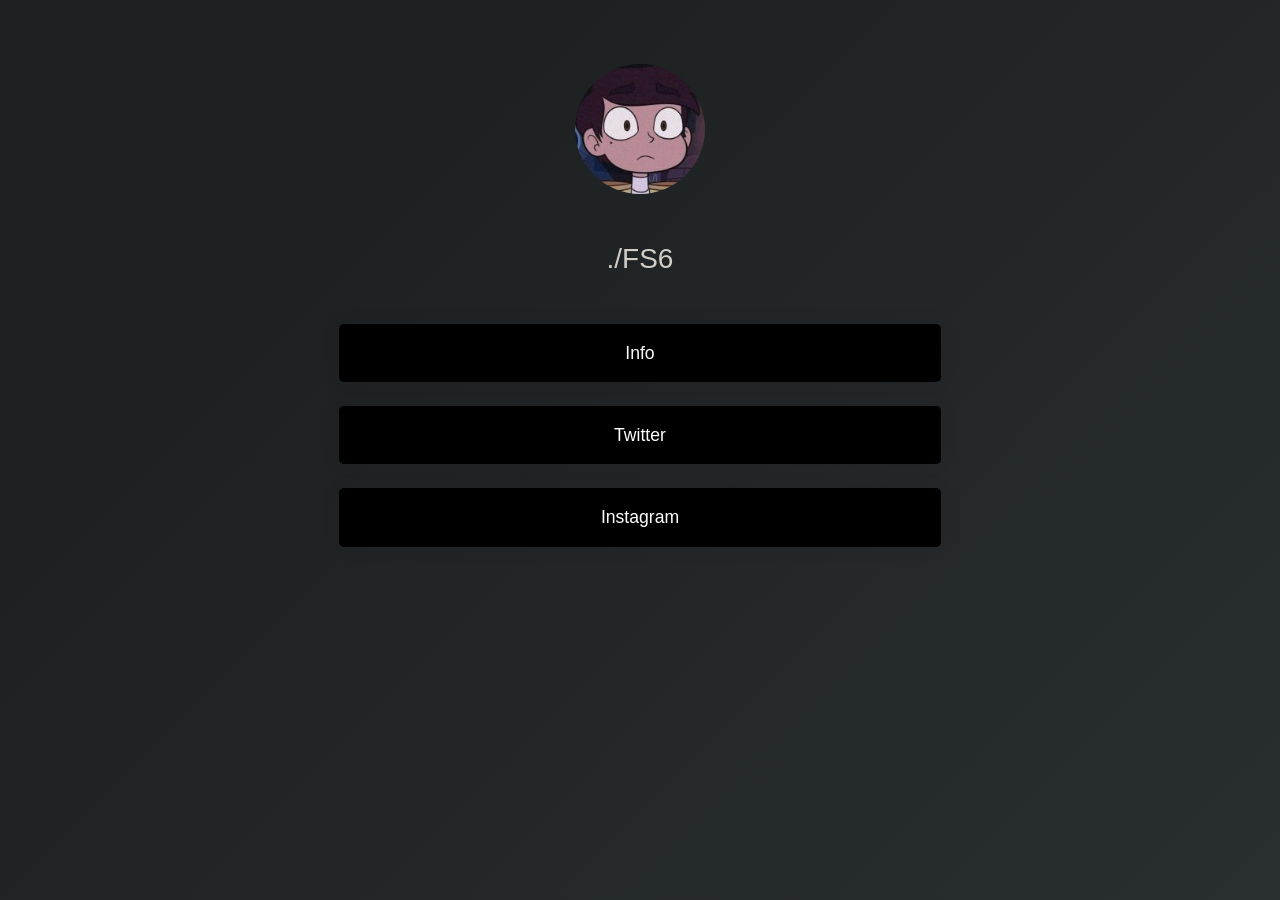
==== index.html @ 4f51d53f "FS6" ====
<!DOCTYPE html>

<html class="ltr profile-html" dir="ltr"><head><meta http-equiv="Content-Type" content="text/html; charset=UTF-8">
    <title>#~:FS6./  </title>
<meta name="keywords" content="[ Fs6.hacker ]  " />
    
    <meta name="viewport" content="width=device-width, initial-scale=1, shrink-to-fit=no">
    <link href="https://4bio.me/template/images/favicon.ico" rel="shortcut icon">
    <link href="FS6/bootstrap.min.css" rel="stylesheet" media="screen">
    <link href="FS6/custom.css" rel="stylesheet" media="screen">
    <link href="FS6/fa-svg-with-js.css" rel="stylesheet" media="screen">
    <link href="FS6/animate.min.css" rel="stylesheet" media="screen">
    <link href="FS6/css" rel="stylesheet">
    <script type="text/javascript" async="" src="FS6/analytics.js.download"></script><script defer="" src="FS6/fontawesome-all.min.js.download"></script>

    
    
    
</head>
<body class="profile-body " style="">
<div class="container p-3"><!-- Start Container -->

    
<div class="row d-flex justify-content-center">
    <div class="col-md-8">
        <div class="text-center">
            <img src="FS6/dcd781556f42d4003dc2f4dc1a917961.jpeg" class="mt-5 rounded-circle" style="max-width: 130px;max-height: 130px;" alt="./FS6">

            <div class="m-5">
                <h3>
                    <span class="profile-header">./FS6</span>

                                    </h3>

                            </div>




            
                
                
                    
                    <div class="my-4">
                        <a href="https://4bio.me/out/309/" class="btn btn-dark btn-block profile-button-addition" style="background: #000000">Info</a>
                    </div>

                
            
                
                
                    
                    <div class="my-4">
                        <a href="https://4bio.me/out/308/" class="btn btn-dark btn-block profile-button-addition" style="background: #000000">Twitter </a>
                    </div>

                
            
                
                
                    
                    <div class="my-4">
                        <a href="https://4bio.me/out/307/" class="btn btn-dark btn-block profile-button-addition" style="background: #000000">Instagram </a>
                    </div>

                
            



        </div>
    </div>
</div>

        </div>

                <div class="sticky-footer">
            <div class="container text-center">

               

            </div>
        </div>
        
        <script src="./__FS6 ( FS6A ) - Links Bio Collection_files/jquery-3.2.1.min.js.download"></script>
        <script src="./__FS6 ( FS6A ) - Links Bio Collection_files/popper.min.js.download"></script>
        <script src="./__FS6 ( FS6A ) - Links Bio Collection_files/bootstrap.min.js.download"></script>

        <script>
            $(document).ready(function() {
                /* Enable tooltips everywhere */
                $('[data-toggle="tooltip"]').tooltip()
            });
        </script>
    

</body></html>
---- FS6/custom.css ----
/* Defining some vars */
:root {
  --main-color: #00eaca;
  --main-gradient: linear-gradient(333deg, #00dc9f 0%, #2fb2ff 100%);
}

body {
  background: #181a1b;
}

@media (min-width: 1200px) {
  .container {
    width: 1050px;
  }
}
@media (min-width: 992px) {
  .container {
    width: 950px;
  }
}

.modal-content {
  border-radius: 3px;
  border: none;
  box-shadow: none;
  -webkit-box-shadow: none;
}

.modal-header {
  padding: 10px;
}
.form-control {
  font-size: 14px;
  color: #555;
  background-color: #fff;
  background-image: none;
  border: 1px solid #edeeee;
  -webkit-transition: border-color ease-in-out 0.15s,
    box-shadow ease-in-out 0.15s;
  transition: border-color ease-in-out 0.15s, box-shadow ease-in-out 0.15s;
}

.bg-main .form-control:focus {
  border-color: white !important;
}

.form-control:focus {
  outline: 0;
  -webkit-box-shadow: none;
  box-shadow: inset none;
}

.btn-default {
  color: #fff;
  background-color: #333333;
  border-color: #333333;
}

.btn-default:hover {
  color: #fff;
  background-color: #1e1e1e;
  border-color: #1e1e1e;
}

.btn-main {
  background: var(--main-gradient) !important;
  color: white !important;
  transition: all 0.3s ease-in-out;
}

.btn-main:hover {
  transform: scale(1.02);
  box-shadow: 0px 0px 10px rgba(0, 0, 0, 0.15);
}

.btn-main:active {
  transform: scale(1.01);
  box-shadow: 0px 0px 10px rgba(0, 0, 0, 0.1);
}

.btn-main:focus {
  box-shadow: none !important;
}

.sticky-footer {
  margin-top: 5rem;
  padding: 2rem 0 3rem 0;
  font-size: 0.9rem;
}

.sticky-footer,
.sticky-footer a {
  color: #9b9b9b;
}

.sticky-footer a:hover {
  color: #000;
}

/* Helper classes */
.zoomer {
  transition: transform 0.3s ease-in-out;
}

.zoomer:hover {
  transform: scale(1.02);
}

.clickable {
  cursor: pointer;
}

.get-back-button {
  color: #1a9ddb;
  background-color: #ffffff;
  border-color: #1a9ddb;
  padding: 3px 10px;
  transition: all 0.5s;
}
.get-back-button:hover,
.get-back-button:focus,
.get-back-button:active,
.get-back-button.active,
.open .dropdown-toggle.get-back-button {
  color: #ffffff;
  background-color: #1a9ddb;
  border-color: #1a9ddb;
}

.dropdown-toggle-simple::after {
  display: none;
}

.dropdown-menu {
  box-shadow: 0px 0px 20px #00000010;
  border: 0;
}

.dropdown-item:active {
  background: var(--main-gradient);
}

/* Navbar custom menu */
.navbar-avatar-image {
  width: 24px;
  height: 24px;
  margin-right: 10px;
}

.navbar-main {
  background: #161718 !important;
  box-shadow: 0px 0px 20px #00000010;
}

.navbar-main .navbar-brand {
  color: #cac7c3 !important;
  font-size: 1.1rem;
}

.navbar-main .navbar-nav > li > a {
  font-size: 0.9rem;
  color: #595758;
  padding-top: 0.5rem;
  padding-bottom: 0.5rem;
}

.navbar-main .navbar-nav > li > a:hover {
  color: #403f3f;
}

.navbar-menu-margin {
  margin-bottom: 3rem;
}

.navbar {
  min-height: 0px !important;
}

.list-group-item:first-child {
  border-top-right-radius: 0px;
  border-top-left-radius: 0px;
}
.list-group-item:last-child {
  border-bottom-right-radius: 0px;
  border-bottom-left-radius: 0px;
}
a.list-group-item.active,
a.list-group-item.active:hover,
a.list-group-item.active:focus {
  background-color: #3b4f5e;
  border-color: #3b4f5e;
}
.nav-pills > li.active > a,
.nav-pills > li.active > a:hover,
.nav-pills > li.active > a:focus {
  background-color: #3b4f5e;
}

/* Store page */
.label-store {
  font-size: 60%;
}
.media-store {
  margin-top: 25px;
}
.media-store-disabled {
  opacity: 0.5;
}
.paypal-submit {
  width: 100px;
  height: auto;
}

.bg-main {
  background: var(--main-gradient) !important;
  transition: background 1s;
}

.text-main {
  color: var(--main-color);
}

.bg-instagram {
  background: #f75581;
  background: linear-gradient(333deg, #c32dca 0%, #ffbb3e 100%);
}

/* Index presentation */
.index-container {
  min-height: 480px;
  margin-top: 3rem;
  background: url("../images/index.svg");
  background-repeat: no-repeat;
  background-position: 80%;
  background-size: 40%;
}

@media (max-width: 768px) {
  .index-container {
    background: white;
  }
}

@media (min-width: 1660px) {
  .index-container {
    background-size: 30%;
  }
}

.faded-container {
  background: linear-gradient(333deg, #009fdc 0%, #aa2fff 100%) !important;
  padding: 9rem 0;
}

.index-header-text {
  font-size: 3rem;
  padding-top: 5rem;
}

.index-subheader-text {
  color: #6c757d;
}

.index-header-button {
}

.index-block-margin {
  margin: 8rem 0;
}

/* Other stuff animated */
.container-animated-up {
  animation-duration: 1s;
  animation-fill-mode: both;
  animation-name: fadeIn;
  animation-delay: 1.3s;
}

/* Animate dropdown menu */
.dropdown .dropdown-menu {
  animation-name: ex;
  animation-duration: 0.3s;
}
@keyframes ex {
  from {
    opacity: 0.3;
  }
  to {
    opacity: 1;
  }
}

/* Chart */
.chart-container {
  position: relative;
  margin: auto;
  height: 250px;
  width: 100%;
}

.admin-widget-chart-container {
  position: relative;
  margin: auto;
  height: 50px;
  width: 100%;
}

/* custom shadow cards */
.card-shadow {
  box-shadow: 0px 0px 20px #00000010;
  border: 0;
}

.card-small-text {
  font-size: 0.85rem;
  line-height: 1rem;
  text-transform: lowercase;
}

.bg-shadow {
  box-shadow: 2px 2px 10px 0px #88888866;
}

.profile-html {
  min-height: 100%;
}

.profile-body {
  font-family: "Montserrat", sans-serif;
  background-color: #2d3436;
  background-image: linear-gradient(315deg, #292e30 0%, #1e2122 74%);
  background-size: cover;
  background-repeat: no-repeat;
  height: 100%;
}

.profile-button-addition {
  white-space: normal;
  word-wrap: break-word;
  padding: 1rem 1rem;
  font-size: 1.1rem;
  border-radius: 0.3rem;
  box-shadow: 0px 0px 20px #00000010;
  border: 0;
  transition: opacity 0.3s, background 0.3s;
}

.profile-button-addition:hover {
  opacity: 0.9;
}

.profile-verified-badge {
  color: #3897f0;
}

.profile-settings-avatar {
  max-width: 165px;
  max-height: 165px;
  cursor: pointer;
}

.profile-background-enabled .profile-header,
.profile-background-enabled .profile-description {
  color: white;
  text-shadow: 1px 1px 2px rgba(0, 0, 0, 0.4);
}

[type="radio"][name="color"] {
  visibility: hidden;
}

.round-shape {
  width: 16px;
  height: 16px;
  min-width: 16px;
  min-height: 16px;
  border-radius: 50%;
  margin: 5px;
  transition: opacity 0.3s;
}

.round-shape:hover {
  opacity: 0.9;
}

.bitly-logo {
  width: 20px;
  height: 20px;
  margin: 5px;
  transition: opacity 0.3s;
}

.bitly-logo:hover {
  opacity: 0.9;
}

/* Pricing cards */
.pricing-card-pro {
  background: linear-gradient(333deg, #060606 0%, #232323 100%) !important;
}

.pricing-card-header-text {
  font-weight: bold;
  letter-spacing: 0.15rem;
  font-size: 0.9rem;
}

.pricing-card-price-currency {
  font-size: 0.9rem;
  font-weight: lighter;
}

.pricing-card-price {
  font-size: 4.1rem;
  font-weight: lighter;
}

/* Small Admin navbar */
.navbar-small-admin-menu {
  background: #2b2b2b !important;
  border: none;
  border-radius: 0px;
  font-family: "Segoe UI", Tahoma, Segoe UI, Arial, sans-serif;
  margin-bottom: 0px;
}

.navbar-small-admin-brand {
  font-size: 0.9rem;
  height: 30px;
  padding: 0.3rem 0 0 0;
  margin-right: 20px;
  color: #fff;
}
.navbar-small-admin-brand:hover {
  color: #fff;
}

.navbar-small-admin-nav {
  height: 30px;
  float: none;
}

.navbar-small-admin-nav > li > a {
  font-size: 0.75rem;
  padding-top: 0.4rem;
  padding-bottom: 0;
  color: #fff;
  opacity: 0.9;
}

.navbar-admin-menu .navbar-nav-admin > li > a {
  color: #fff;
  opacity: 0.9;
}

.navbar-admin-menu .navbar-nav-admin > li > a:hover,
.navbar-admin-menu .navbar-nav-admin > li > a:focus {
  opacity: 1;
}

/* Datepicker modal */
.datepicker-modal {
  z-index: 9999 !important;
}

/* Admin menu */
.navbar-admin-menu {
  /*background: linear-gradient(333deg, #1DD4CD -0%, #1BDB90 100%);*/
  background: #fff;
  border: none;
  border-radius: 0px;
  font-family: "Segoe UI", Tahoma, Segoe UI, Arial, sans-serif;
  margin-bottom: 0px;
}
.navbar-admin-menu-border {
  background: linear-gradient(333deg, #1dd4cd -0%, #1bdb90 100%);
  min-height: 10px;
}

.navbar-admin-nav {
}

.navbar-toggler-admin {
  background: rgba(27, 219, 144, 0.8);
}

.navbar-admin-nav > li > a {
  font-size: 1rem;
  padding-top: 0.65rem;
  padding-bottom: 0.65rem;
  padding-left: 0.8rem !important;
  padding-right: 0.8rem !important;
}

.navbar-admin-brand {
  font-size: 1.1rem;
  padding: 0;
  color: rgba(0, 0, 0, 0.85) !important;
  transition: all 0.2s ease-in-out;
}

.navbar-admin-brand:hover {
  color: #1bdb90 !important;
}

.nav-link-admin {
  color: rgba(0, 0, 0, 0.85) !important;
  transition: all 0.3s;
  position: relative;
  top: 0;
}
.nav-link-admin:hover {
  top: -5px;
  color: #1bdb90 !important;
}

/* Right to left */
.rtl body {
  direction: rtl;
}

.rtl .container {
  text-align: right;
}

.rtl .form-check-input {
  margin-left: 0;
  margin-right: -1.25rem;
}

.rtl .btn-get-back {
  padding: 0.2rem 0.5rem 0.3rem 0.5rem;
}

.rtl .list-group {
  padding-right: 0;
}

.rtl .list-group-item {
  text-align: right;
}

.rtl .dropdown-toggle::after {
  margin-right: 0.255em;
}

.rtl .sticky-footer {
  text-align: right;
}

.rtl .card {
  text-align: right;
}

.rtl .index-search-input {
  margin-right: 0;
  margin-left: 0.5rem;
}

.rtl .index-source-button {
  margin-right: 0;
  margin-left: 0.5rem;
}

.rtl .index-container {
  text-align: right;
}

.rtl .dropdown-item {
  text-align: right;
}

.rtl .btn-group > .btn:first-child {
  border-top-left-radius: 0;
  border-bottom-left-radius: 0;
  border-top-right-radius: 0.2rem;
  border-bottom-right-radius: 0.2rem;
}

.rtl .btn-group > .btn:last-child {
  border-top-right-radius: 0;
  border-bottom-right-radius: 0;
  border-top-left-radius: 0.2rem;
  border-bottom-left-radius: 0.2rem;
}

.rtl .btn-group > .btn:last-child:not(:last-child):not(:first-child) {
  border-radius: 0;
}

.rtl .input-group > .form-control:not(:first-child) {
  border-top-left-radius: 0.2rem;
  border-bottom-left-radius: 0.2rem;
  border-top-right-radius: 0;
  border-bottom-right-radius: 0;
}

.rtl .input-group > .input-group-prepend > .input-group-text {
  border-top-right-radius: 0.2rem;
  border-bottom-right-radius: 0.2rem;
  border-top-left-radius: 0;
  border-bottom-left-radius: 0;
}

.rtl .datepicker {
  left: auto;
  right: -10000px;
}

.rtl .datepicker.active {
  right: unset;
}

.rtl .dropdown-menu {
  left: 0;
  right: auto;
}

.rtl .input-group-datepicker {
  margin-right: 0;
  margin-left: 0.5rem;
}

.rtl .form-check {
  padding-left: 0;
  padding-right: 1.25rem;
}
---- FS6/fa-svg-with-js.css ----
/*!
 * Font Awesome Free 5.0.6 by @fontawesome - http://fontawesome.com
 * License - http://fontawesome.com/license (Icons: CC BY 4.0, Fonts: SIL OFL 1.1, Code: MIT License)
 */
svg:not(:root).svg-inline--fa {
  overflow: visible; }

.svg-inline--fa {
  display: inline-block;
  font-size: inherit;
  height: 1em;
  overflow: visible;
  vertical-align: -.125em; }
  .svg-inline--fa.fa-lg {
    vertical-align: -.225em; }
  .svg-inline--fa.fa-w-1 {
    width: 0.0625em; }
  .svg-inline--fa.fa-w-2 {
    width: 0.125em; }
  .svg-inline--fa.fa-w-3 {
    width: 0.1875em; }
  .svg-inline--fa.fa-w-4 {
    width: 0.25em; }
  .svg-inline--fa.fa-w-5 {
    width: 0.3125em; }
  .svg-inline--fa.fa-w-6 {
    width: 0.375em; }
  .svg-inline--fa.fa-w-7 {
    width: 0.4375em; }
  .svg-inline--fa.fa-w-8 {
    width: 0.5em; }
  .svg-inline--fa.fa-w-9 {
    width: 0.5625em; }
  .svg-inline--fa.fa-w-10 {
    width: 0.625em; }
  .svg-inline--fa.fa-w-11 {
    width: 0.6875em; }
  .svg-inline--fa.fa-w-12 {
    width: 0.75em; }
  .svg-inline--fa.fa-w-13 {
    width: 0.8125em; }
  .svg-inline--fa.fa-w-14 {
    width: 0.875em; }
  .svg-inline--fa.fa-w-15 {
    width: 0.9375em; }
  .svg-inline--fa.fa-w-16 {
    width: 1em; }
  .svg-inline--fa.fa-w-17 {
    width: 1.0625em; }
  .svg-inline--fa.fa-w-18 {
    width: 1.125em; }
  .svg-inline--fa.fa-w-19 {
    width: 1.1875em; }
  .svg-inline--fa.fa-w-20 {
    width: 1.25em; }
  .svg-inline--fa.fa-pull-left {
    margin-right: .3em;
    width: auto; }
  .svg-inline--fa.fa-pull-right {
    margin-left: .3em;
    width: auto; }
  .svg-inline--fa.fa-border {
    height: 1.5em; }
  .svg-inline--fa.fa-li {
    width: 2em; }
  .svg-inline--fa.fa-fw {
    width: 1.25em; }

.fa-layers svg.svg-inline--fa {
  bottom: 0;
  left: 0;
  margin: auto;
  position: absolute;
  right: 0;
  top: 0; }

.fa-layers {
  display: inline-block;
  height: 1em;
  position: relative;
  text-align: center;
  vertical-align: -.125em;
  width: 1em; }
  .fa-layers svg.svg-inline--fa {
    -webkit-transform-origin: center center;
            transform-origin: center center; }

.fa-layers-text, .fa-layers-counter {
  display: inline-block;
  position: absolute;
  text-align: center; }

.fa-layers-text {
  left: 50%;
  top: 50%;
  -webkit-transform: translate(-50%, -50%);
          transform: translate(-50%, -50%);
  -webkit-transform-origin: center center;
          transform-origin: center center; }

.fa-layers-counter {
  background-color: #ff253a;
  border-radius: 1em;
  color: #fff;
  height: 1.5em;
  line-height: 1;
  max-width: 5em;
  min-width: 1.5em;
  overflow: hidden;
  padding: .25em;
  right: 0;
  text-overflow: ellipsis;
  top: 0;
  -webkit-transform: scale(0.25);
          transform: scale(0.25);
  -webkit-transform-origin: top right;
          transform-origin: top right; }

.fa-layers-bottom-right {
  bottom: 0;
  right: 0;
  top: auto;
  -webkit-transform: scale(0.25);
          transform: scale(0.25);
  -webkit-transform-origin: bottom right;
          transform-origin: bottom right; }

.fa-layers-bottom-left {
  bottom: 0;
  left: 0;
  right: auto;
  top: auto;
  -webkit-transform: scale(0.25);
          transform: scale(0.25);
  -webkit-transform-origin: bottom left;
          transform-origin: bottom left; }

.fa-layers-top-right {
  right: 0;
  top: 0;
  -webkit-transform: scale(0.25);
          transform: scale(0.25);
  -webkit-transform-origin: top right;
          transform-origin: top right; }

.fa-layers-top-left {
  left: 0;
  right: auto;
  top: 0;
  -webkit-transform: scale(0.25);
          transform: scale(0.25);
  -webkit-transform-origin: top left;
          transform-origin: top left; }

.fa-lg {
  font-size: 1.33333em;
  line-height: 0.75em;
  vertical-align: -.0667em; }

.fa-xs {
  font-size: .75em; }

.fa-sm {
  font-size: .875em; }

.fa-1x {
  font-size: 1em; }

.fa-2x {
  font-size: 2em; }

.fa-3x {
  font-size: 3em; }

.fa-4x {
  font-size: 4em; }

.fa-5x {
  font-size: 5em; }

.fa-6x {
  font-size: 6em; }

.fa-7x {
  font-size: 7em; }

.fa-8x {
  font-size: 8em; }

.fa-9x {
  font-size: 9em; }

.fa-10x {
  font-size: 10em; }

.fa-fw {
  text-align: center;
  width: 1.25em; }

.fa-ul {
  list-style-type: none;
  margin-left: 2.5em;
  padding-left: 0; }
  .fa-ul > li {
    position: relative; }

.fa-li {
  left: -2em;
  position: absolute;
  text-align: center;
  width: 2em;
  line-height: inherit; }

.fa-border {
  border: solid 0.08em #eee;
  border-radius: .1em;
  padding: .2em .25em .15em; }

.fa-pull-left {
  float: left; }

.fa-pull-right {
  float: right; }

.fa.fa-pull-left,
.fas.fa-pull-left,
.far.fa-pull-left,
.fal.fa-pull-left,
.fab.fa-pull-left {
  margin-right: .3em; }

.fa.fa-pull-right,
.fas.fa-pull-right,
.far.fa-pull-right,
.fal.fa-pull-right,
.fab.fa-pull-right {
  margin-left: .3em; }

.fa-spin {
  -webkit-animation: fa-spin 2s infinite linear;
          animation: fa-spin 2s infinite linear; }

.fa-pulse {
  -webkit-animation: fa-spin 1s infinite steps(8);
          animation: fa-spin 1s infinite steps(8); }

@-webkit-keyframes fa-spin {
  0% {
    -webkit-transform: rotate(0deg);
            transform: rotate(0deg); }
  100% {
    -webkit-transform: rotate(360deg);
            transform: rotate(360deg); } }

@keyframes fa-spin {
  0% {
    -webkit-transform: rotate(0deg);
            transform: rotate(0deg); }
  100% {
    -webkit-transform: rotate(360deg);
            transform: rotate(360deg); } }

.fa-rotate-90 {
  -ms-filter: "progid:DXImageTransform.Microsoft.BasicImage(rotation=1)";
  -webkit-transform: rotate(90deg);
          transform: rotate(90deg); }

.fa-rotate-180 {
  -ms-filter: "progid:DXImageTransform.Microsoft.BasicImage(rotation=2)";
  -webkit-transform: rotate(180deg);
          transform: rotate(180deg); }

.fa-rotate-270 {
  -ms-filter: "progid:DXImageTransform.Microsoft.BasicImage(rotation=3)";
  -webkit-transform: rotate(270deg);
          transform: rotate(270deg); }

.fa-flip-horizontal {
  -ms-filter: "progid:DXImageTransform.Microsoft.BasicImage(rotation=0, mirror=1)";
  -webkit-transform: scale(-1, 1);
          transform: scale(-1, 1); }

.fa-flip-vertical {
  -ms-filter: "progid:DXImageTransform.Microsoft.BasicImage(rotation=2, mirror=1)";
  -webkit-transform: scale(1, -1);
          transform: scale(1, -1); }

.fa-flip-horizontal.fa-flip-vertical {
  -ms-filter: "progid:DXImageTransform.Microsoft.BasicImage(rotation=2, mirror=1)";
  -webkit-transform: scale(-1, -1);
          transform: scale(-1, -1); }

:root .fa-rotate-90,
:root .fa-rotate-180,
:root .fa-rotate-270,
:root .fa-flip-horizontal,
:root .fa-flip-vertical {
  -webkit-filter: none;
          filter: none; }

.fa-stack {
  display: inline-block;
  height: 2em;
  position: relative;
  width: 2em; }

.fa-stack-1x,
.fa-stack-2x {
  bottom: 0;
  left: 0;
  margin: auto;
  position: absolute;
  right: 0;
  top: 0; }

.svg-inline--fa.fa-stack-1x {
  height: 1em;
  width: 1em; }

.svg-inline--fa.fa-stack-2x {
  height: 2em;
  width: 2em; }

.fa-inverse {
  color: #fff; }

.sr-only {
  border: 0;
  clip: rect(0, 0, 0, 0);
  height: 1px;
  margin: -1px;
  overflow: hidden;
  padding: 0;
  position: absolute;
  width: 1px; }

.sr-only-focusable:active, .sr-only-focusable:focus {
  clip: auto;
  height: auto;
  margin: 0;
  overflow: visible;
  position: static;
  width: auto; }
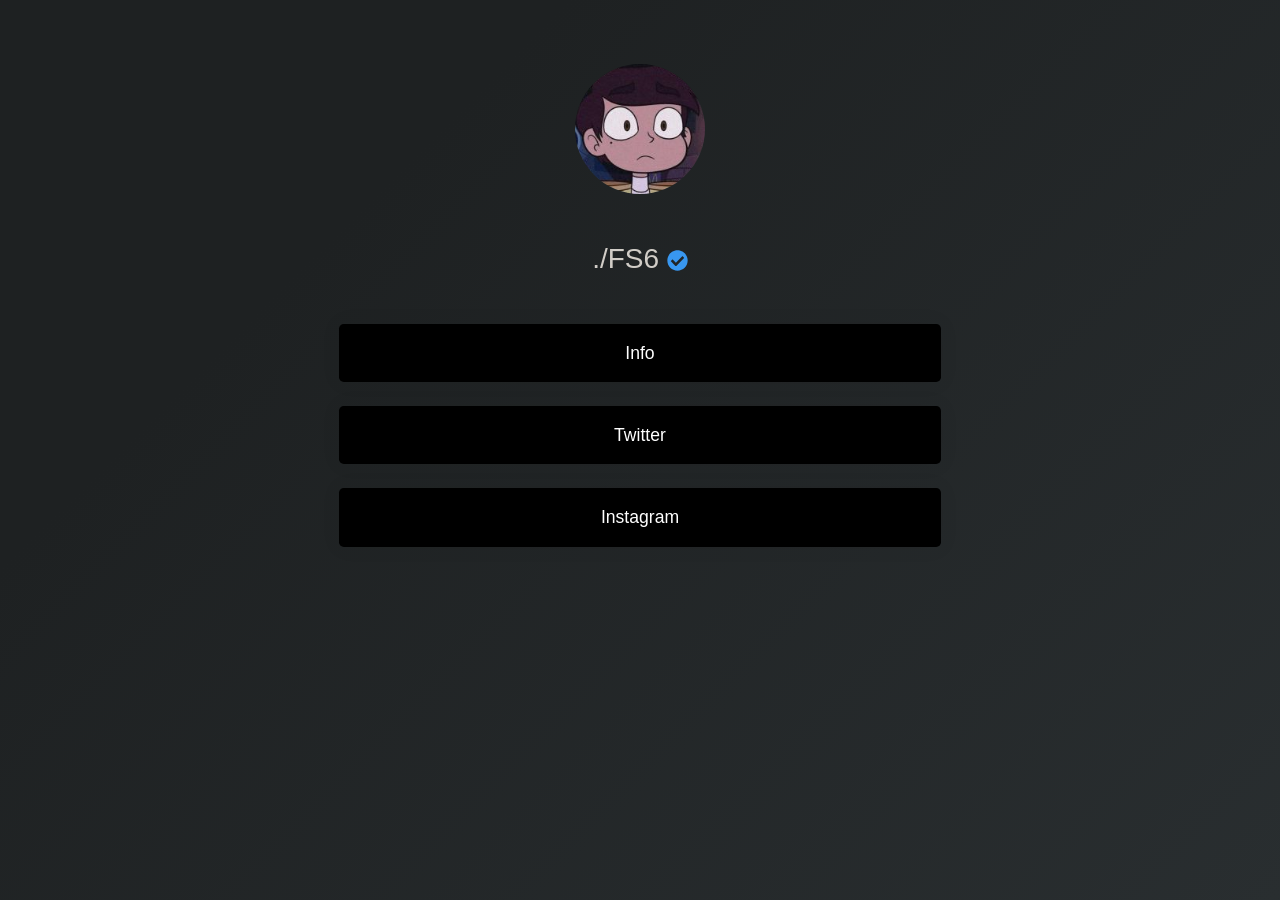
==== commit ace857d1: "FS6" ====
--- a/index.html
+++ b/index.html
@@ -5,7 +5,7 @@
 <meta name="keywords" content="[ Fs6.hacker ]  " />
     
     <meta name="viewport" content="width=device-width, initial-scale=1, shrink-to-fit=no">
-    <link href="https://4bio.me/template/images/favicon.ico" rel="shortcut icon">
+    <link href="https://l.top4top.io/s_1615ogzdy1.jpg" rel="shortcut icon">
     <link href="FS6/bootstrap.min.css" rel="stylesheet" media="screen">
     <link href="FS6/custom.css" rel="stylesheet" media="screen">
     <link href="FS6/fa-svg-with-js.css" rel="stylesheet" media="screen">
@@ -29,6 +29,7 @@
             <div class="m-5">
                 <h3>
                     <span class="profile-header">./FS6</span>
+					 <span data-toggle="tooltip" title="" class="profile-verified-badge" data-original-title="Verified"><svg class="svg-inline--fa fa-check-circle fa-w-16 fa-xs" aria-hidden="true" data-prefix="fa" data-icon="check-circle" role="img" xmlns="http://www.w3.org/2000/svg" viewBox="0 0 512 512" data-fa-i2svg=""><path fill="currentColor" d="M504 256c0 136.967-111.033 248-248 248S8 392.967 8 256 119.033 8 256 8s248 111.033 248 248zM227.314 387.314l184-184c6.248-6.248 6.248-16.379 0-22.627l-22.627-22.627c-6.248-6.249-16.379-6.249-22.628 0L216 308.118l-70.059-70.059c-6.248-6.248-16.379-6.248-22.628 0l-22.627 22.627c-6.248 6.248-6.248 16.379 0 22.627l104 104c6.249 6.249 16.379 6.249 22.628.001z"></path></svg><!-- <i class="fa fa-check-circle fa-xs"></i> --></span>
 
                                     </h3>
 
@@ -42,7 +43,7 @@
                 
                     
                     <div class="my-4">
-                        <a href="https://4bio.me/out/309/" class="btn btn-dark btn-block profile-button-addition" style="background: #000000">Info</a>
+                        <a href="https://fs6a.github.io/hack/" class="btn btn-dark btn-block profile-button-addition" style="background: #000000">Info</a>
                     </div>
 
                 
@@ -51,7 +52,7 @@
                 
                     
                     <div class="my-4">
-                        <a href="https://4bio.me/out/308/" class="btn btn-dark btn-block profile-button-addition" style="background: #000000">Twitter </a>
+                        <a href="https://twitter.com/ah__so1?s=21" class="btn btn-dark btn-block profile-button-addition" style="background: #000000">Twitter </a>
                     </div>
 
                 
@@ -60,7 +61,7 @@
                 
                     
                     <div class="my-4">
-                        <a href="https://4bio.me/out/307/" class="btn btn-dark btn-block profile-button-addition" style="background: #000000">Instagram </a>
+                        <a href="https://instagram.com/ah__so1" class="btn btn-dark btn-block profile-button-addition" style="background: #000000">Instagram </a>
                     </div>
 
                 
